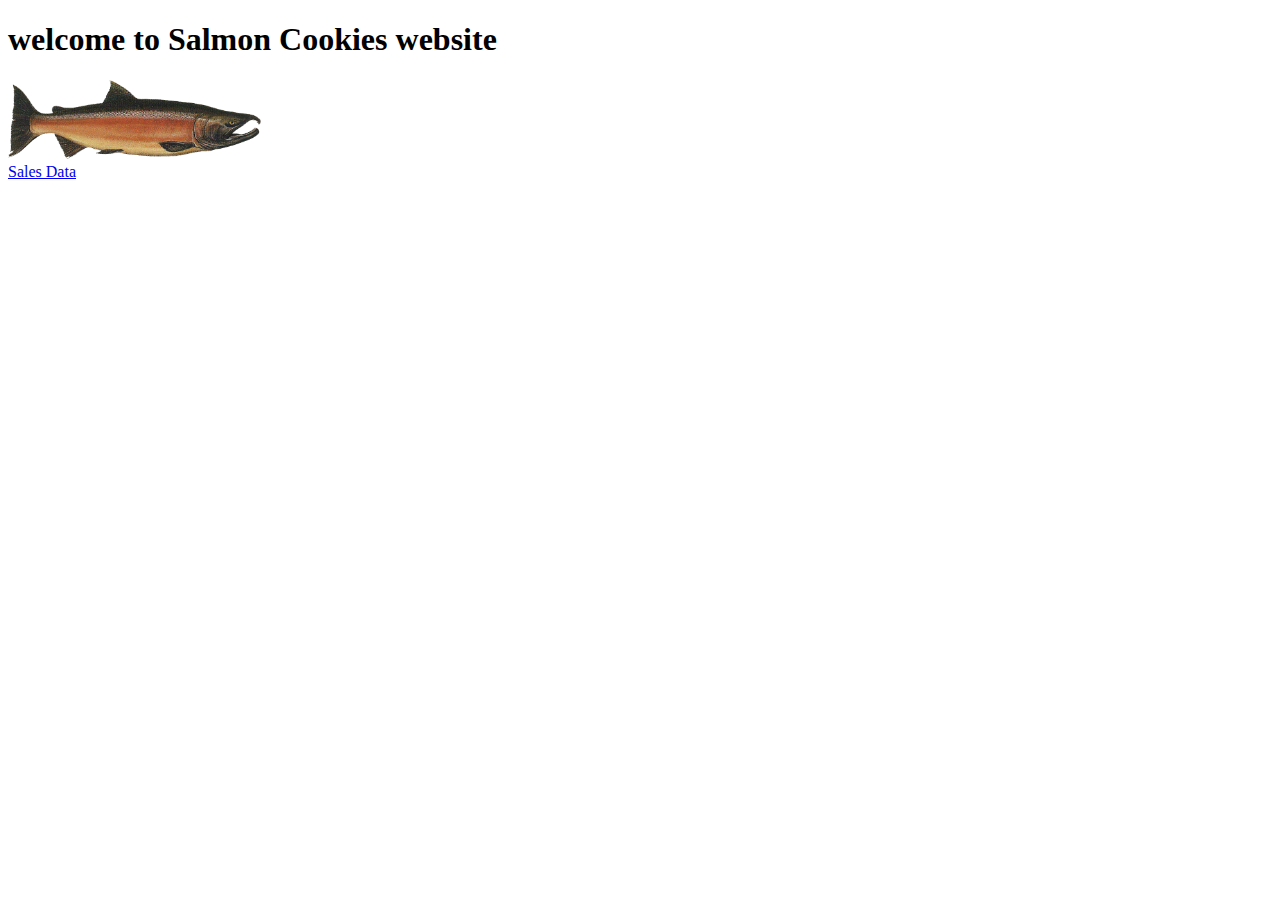
==== index.html @ 5f67578e "cant uplode by ACP" ====
<!DOCTYPE html>
<html lang="en">
<head>
    <meta charset="UTF-8">
    <meta http-equiv="X-UA-Compatible" content="IE=edge">
    <meta name="viewport" content="width=device-width, initial-scale=1.0">
    <title> Salmon Cookies</title>
    <link rel="stylesheet" href="css/style.css">
</head>
<body>
    <h1>welcome to Salmon Cookies website  </h1>
    
    
    <img src="salmon.png" alt="logo image " width="20%">
<br>
    <a href="sales.html">Sales Data </a>
   <script src="./js/app.js"></script>
</html>
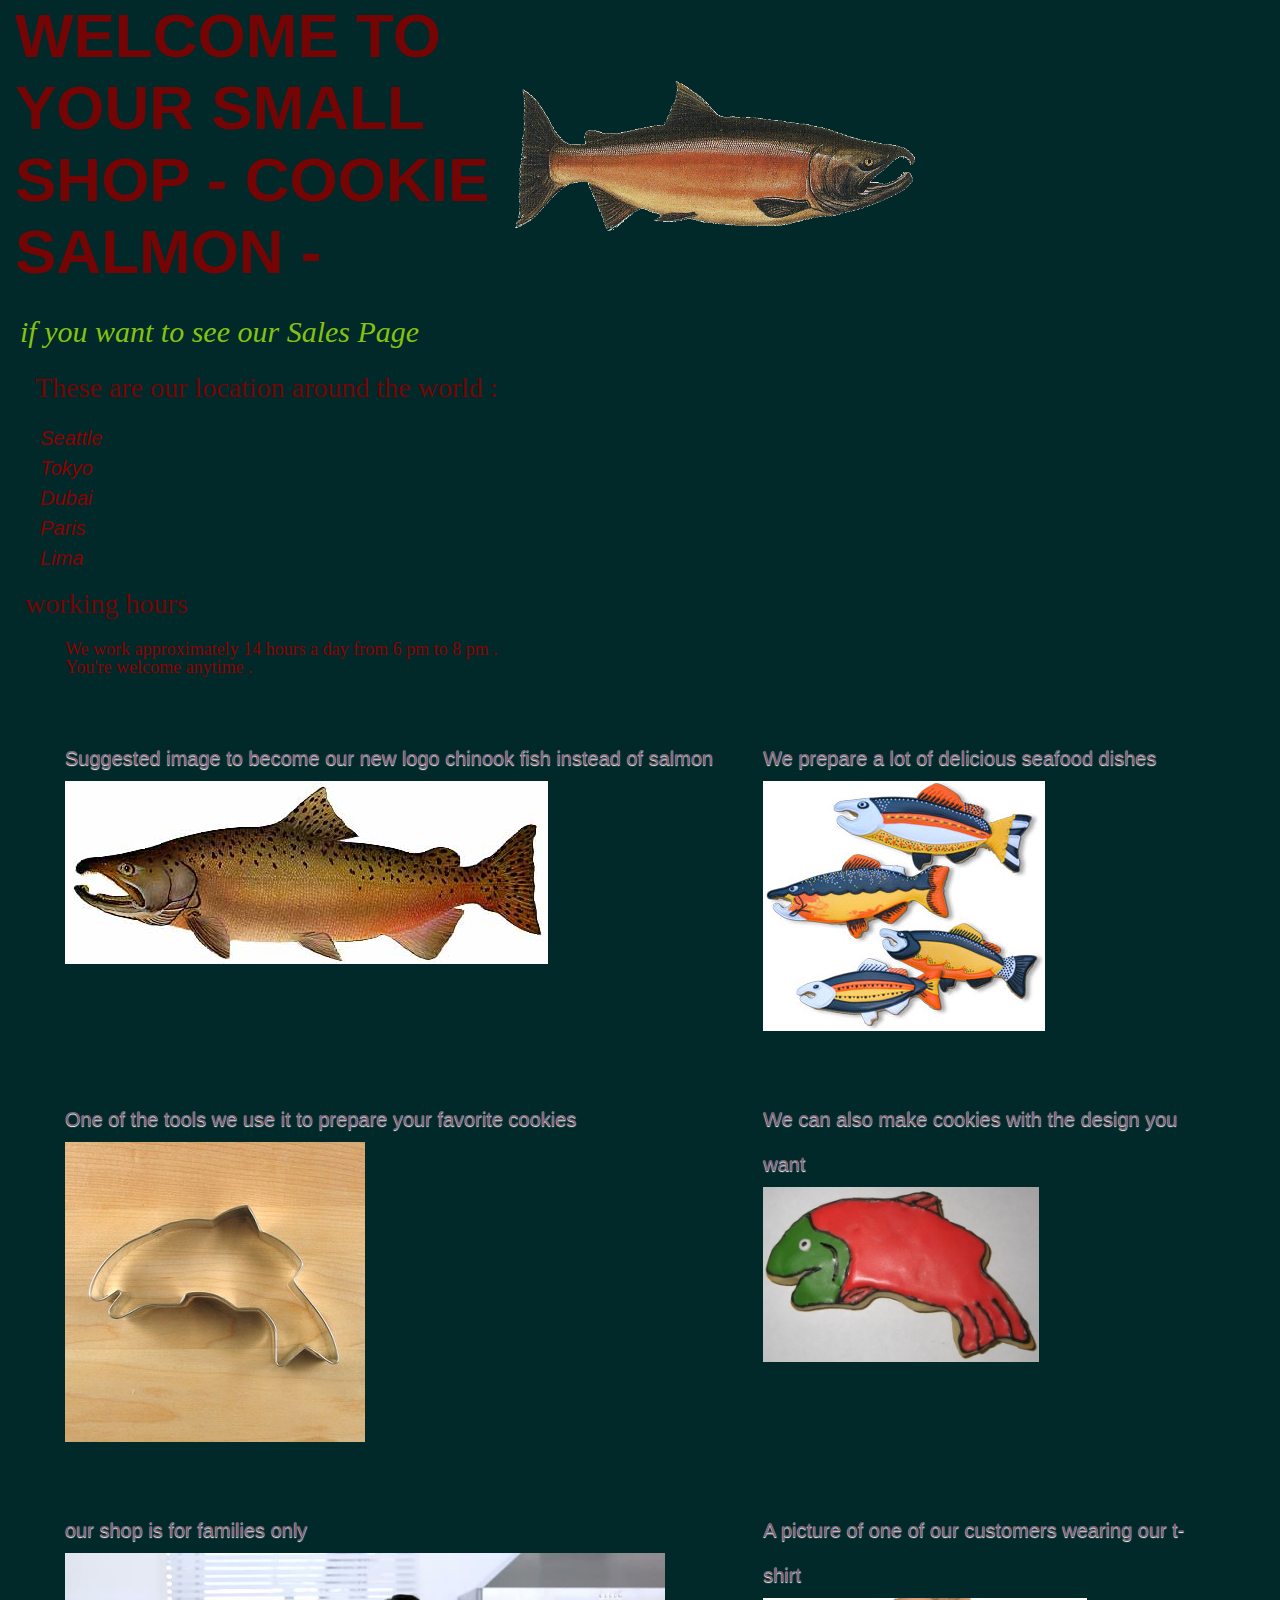
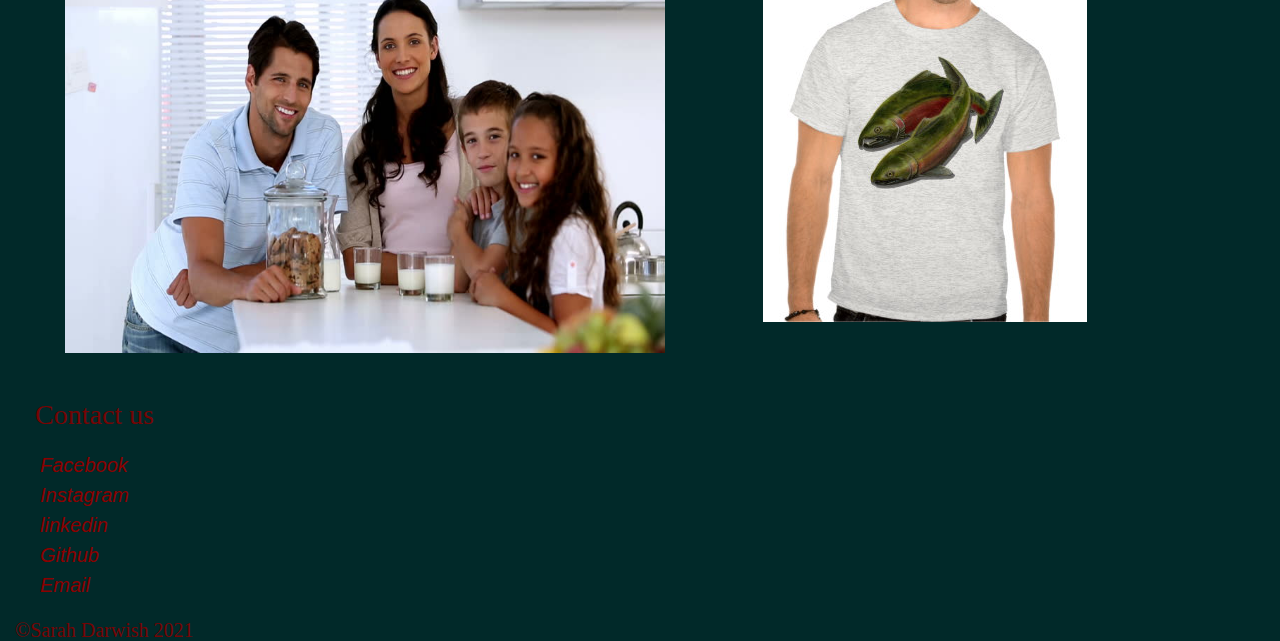
==== commit 78391abf: "changes" ====
--- a/index.html
+++ b/index.html
@@ -1,18 +1,89 @@
 <!DOCTYPE html>
 <html lang="en">
+
 <head>
     <meta charset="UTF-8">
     <meta http-equiv="X-UA-Compatible" content="IE=edge">
     <meta name="viewport" content="width=device-width, initial-scale=1.0">
-    <title> Salmon Cookies</title>
-    <link rel="stylesheet" href="css/style.css">
+    <title>Document</title>
+    <link rel="stylesheet" href="./css/reset.css">
+    <link rel="stylesheet" href="./css/style.css">
 </head>
-<body>
-    <h1>welcome to Salmon Cookies website  </h1>
-    
-    
-    <img src="salmon.png" alt="logo image " width="20%">
-<br>
-    <a href="sales.html">Sales Data </a>
-   <script src="./js/app.js"></script>
+
+<body id="index">
+    <header class="header">
+        <h1>welcome to your small shop - cookie salmon - </h1>
+        <img src="./img/salmon.png" alt="salmon.logo" class="logo">
+        <a id="sales" href="sales.html"> if you want to see our Sales Page </a>
+
+    </header>
+    <main>
+
+        <h2  >These are our location around the world :</h2>
+        <section >
+            <ul >
+                <li class="location"><a href="https://goo.gl/maps/pi5RnhXDSC1Krg8Z9">Seattle</a></li>
+                <li class="location"><a href="https://goo.gl/maps/MHngeksJNvujq7Rh6">Tokyo</a></li>
+                <li class="location"><a href="https://goo.gl/maps/xJ7sM1vCND6Mrce56">Dubai</a></li>
+                <li class="location"><a href="https://goo.gl/maps/TsBjf8Q95r17pjGj6">Paris</a></li>
+                <li class="location"><a href="https://goo.gl/maps/oqbtvGfSaRNmjVue9">Lima</a></li>
+            </ul>
+
+                </section>
+            <br>
+        <section class="sec2">
+            <h2 class="h2" > working hours</h2>
+            
+            <p>
+                We work approximately 14 hours a day from 6 pm to 8 pm . <br>
+
+            
+                You're welcome anytime .
+            </p>
+        </section>
+        
+        <Section id="imgs">
+           
+            <div>
+                <p>Suggested image to become our new logo chinook fish instead of salmon</p>
+                <img src="./img/chinook.jpg" alt="salmon.pic">
+            </div>
+            
+            <div>
+                <p>We prepare a lot of delicious seafood dishes</p>
+                <img src="./img/fish.jpg" alt="salmon.pic">
+            </div>
+            <div>
+                <p>One of the tools we use it  to prepare your favorite cookies</p>
+                <img src="./img/cutter.jpeg" alt="salmon.pic">
+            </div>
+            <div>
+                <p>We can also make cookies with the design you want </p>
+                <img src="./img/frosted-cookie.jpg" alt="salmon.pic">
+            </div>
+            <div>
+                <p>our shop is for families only</p>
+                <img src="./img/family.jpg" alt="salmon.pic" id="big">
+            </div>
+            <div>
+                <p>A picture of one of our customers wearing our t-shirt </p>
+                <img src="./img/shirt.jpg" alt="salmon.pic">
+            </div>
+        </Section>
+        <section>
+            <h2  >Contact us </h2>
+            <div id="cont">
+                <a href="https://web.facebook.com/sarahdarwish1998/">Facebook</a>
+                <a href="https://www.instagram.com/sarahdarwish98/">Instagram</a>
+                <a href="https://www.linkedin.com/in/sarah-darwish-a8358219b/">linkedin</a>
+                <a href="https://github.com/Sarahdarwishh">Github</a>
+                <a href="www.sarahdarwish98">Email</a>
+            </div>
+        </section>
+    </main>
+    <footer>
+        &copy;Sarah Darwish 2021
+    </footer>
+</body>
+
 </html>--- a/css/style.css
+++ b/css/style.css
@@ -0,0 +1,137 @@
+
+
+#index {
+    width: 1250px;
+    margin: auto;
+    font-size: 20px;
+    font-family:cursive;
+    font-weight: 400;
+    color:rgb(117, 4, 4);
+    background-color:rgb(1, 41, 41);
+}
+
+a{
+  text-decoration: none;
+
+
+}
+header .logo {
+    height: 100px;
+    width: 200px;
+    
+}
+
+header {
+    display: grid;
+    grid-template-columns: auto 60%;
+    align-items: center;
+}
+
+header .logo {
+    height: 150px;
+    width: 400px;
+}
+
+main h2 {
+  font-family: Georgia, 'Times New Roman', Times, serif;
+  font-size: 70px;
+  font-size: 28px;
+    font-weight: 400;
+    line-height: 32px;
+    margin: 0 0 24px;
+}
+header h1 {
+    font-family: 'Raleway', sans-serif;
+    font-size: 62px;
+    font-weight: 800;
+    line-height: 72px;
+    margin: 0 0 24px;
+    text-transform: uppercase;
+}
+
+main {
+    margin: 20px;
+}
+
+
+
+.location {
+    font-size: 40px;
+    color:rgb(53, 53, 131);
+    text-align: left;
+    font-family: 'Gill Sans', 'Gill Sans MT', Calibri, 'Trebuchet MS', sans-serif;
+    
+}
+
+#imgs {
+    padding: 30px;
+    display: grid;
+    grid-gap: 50px;
+    grid-template-columns: auto auto;
+    color: #7a7c7f;
+    font-size: 20px;
+    font-family: 'Libre Baskerville', serif;
+    line-height: 45px;
+    text-shadow: 0 1px 1px #fff;
+}
+
+#big {
+    width: 600px;
+    height: 400px;
+}
+
+
+.sec2 p {
+    color:darkred;
+    font-family:Verdana, Geneva, Tahoma, sans-serif
+    position: relative;
+    text-align: lift;
+    font-size: 18px;
+    padding: 30px;
+}
+
+a {
+    color: darkred;
+    font-family: 'Helvetica Neue', sans-serif;
+    font-style: italic;
+    font-weight: normal;
+    letter-spacing: normal;
+    text-transform: none;
+    font-size: 20px;
+    margin: 5px;
+}
+
+main a {
+    display: grid;
+    grid-gap: 5px;
+    grid-template-rows: auto auto;
+}
+.h2{
+  margin: -10px;
+}
+#sales{
+  font-size: 30px;
+  font-family: Georgia, 'Times New Roman', Times, serif;
+  color: rgb(132, 194, 18);
+}
+
+div p{
+  font-size: 20px;
+color: rgb(126, 98, 119);
+font-weight: 200;
+  font-family: -apple-system, BlinkMacSystemFont, 'Segoe UI', Roboto, Oxygen, Ubuntu, Cantarell, 'Open Sans', 'Helvetica Neue', sans-serif;
+}
+
+table, th, td {
+  border: 1px solid black;
+  font-family:Georgia, 'Times New Roman', Times, serif;
+  color: rgb(139, 22, 22);
+  background-color: antiquewhite;
+  
+  
+}
+
+th, td {
+  padding: 15px;
+  text-align: left;
+}
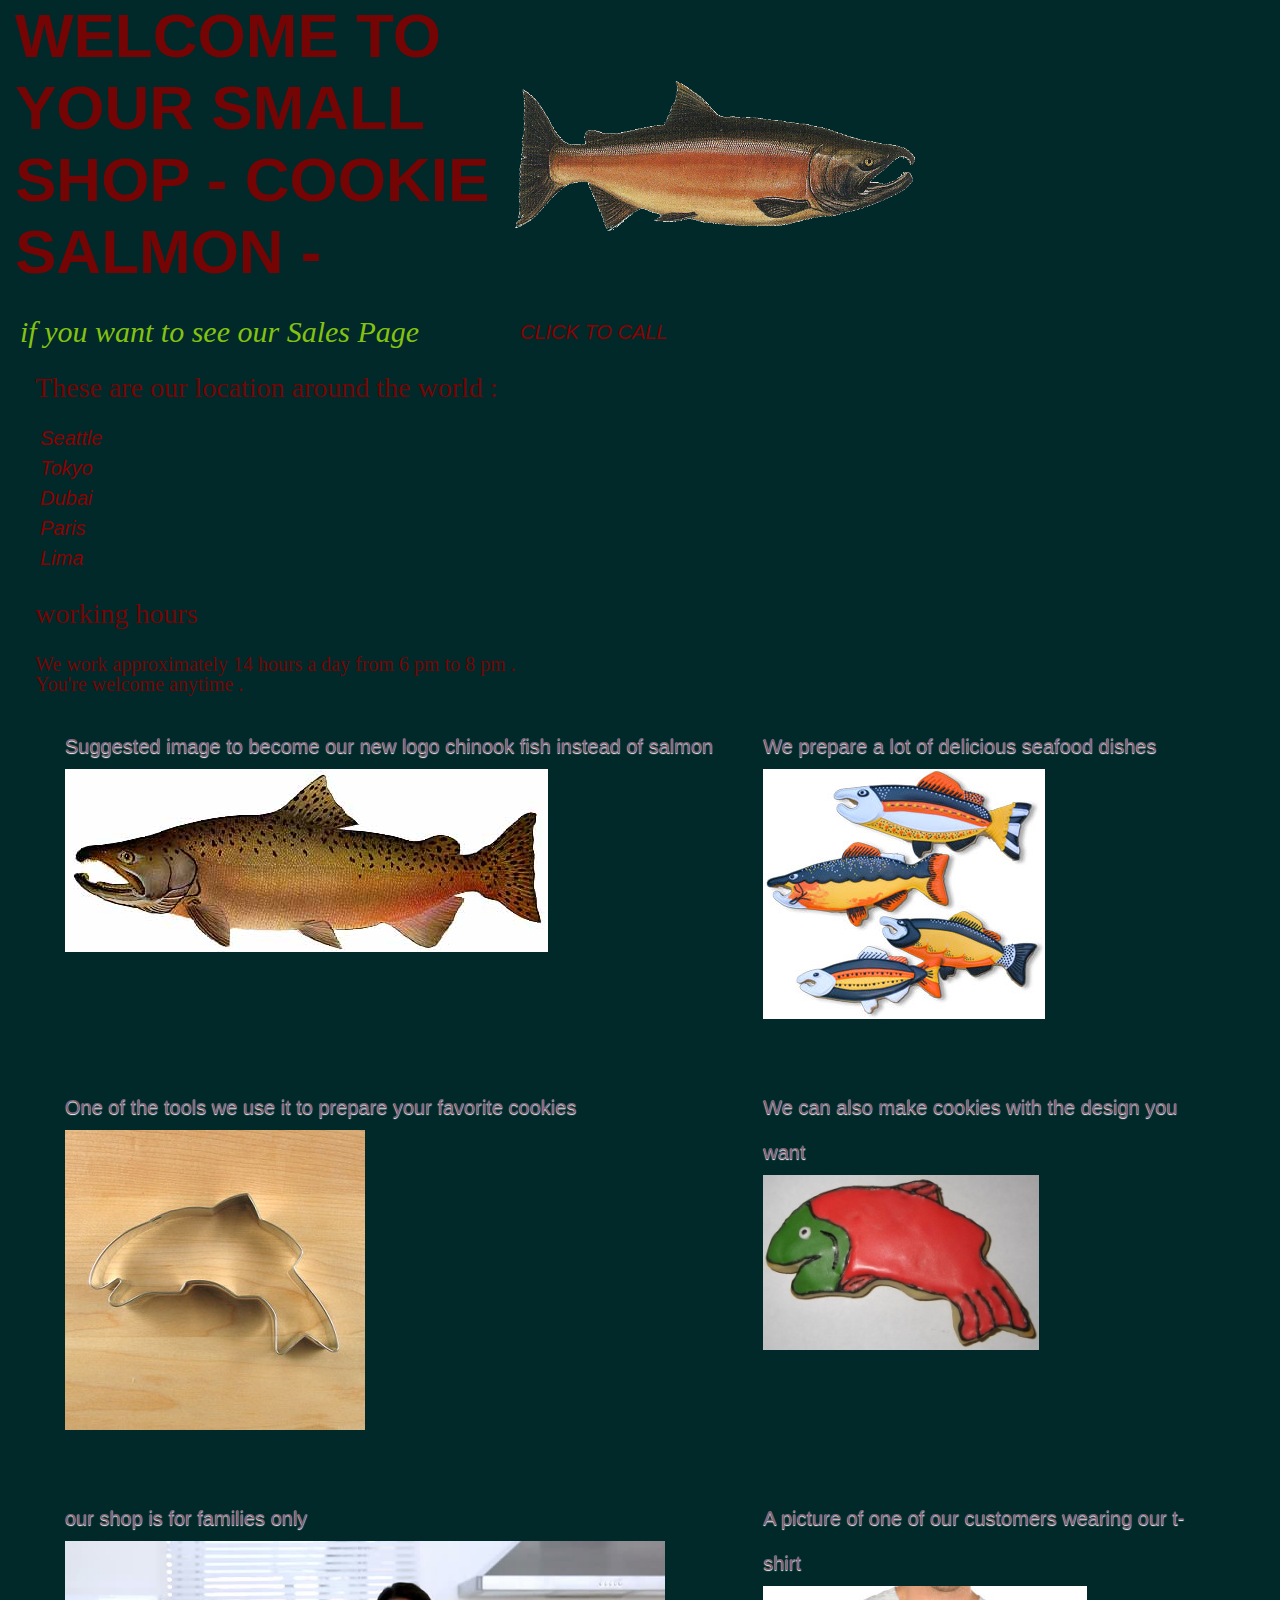
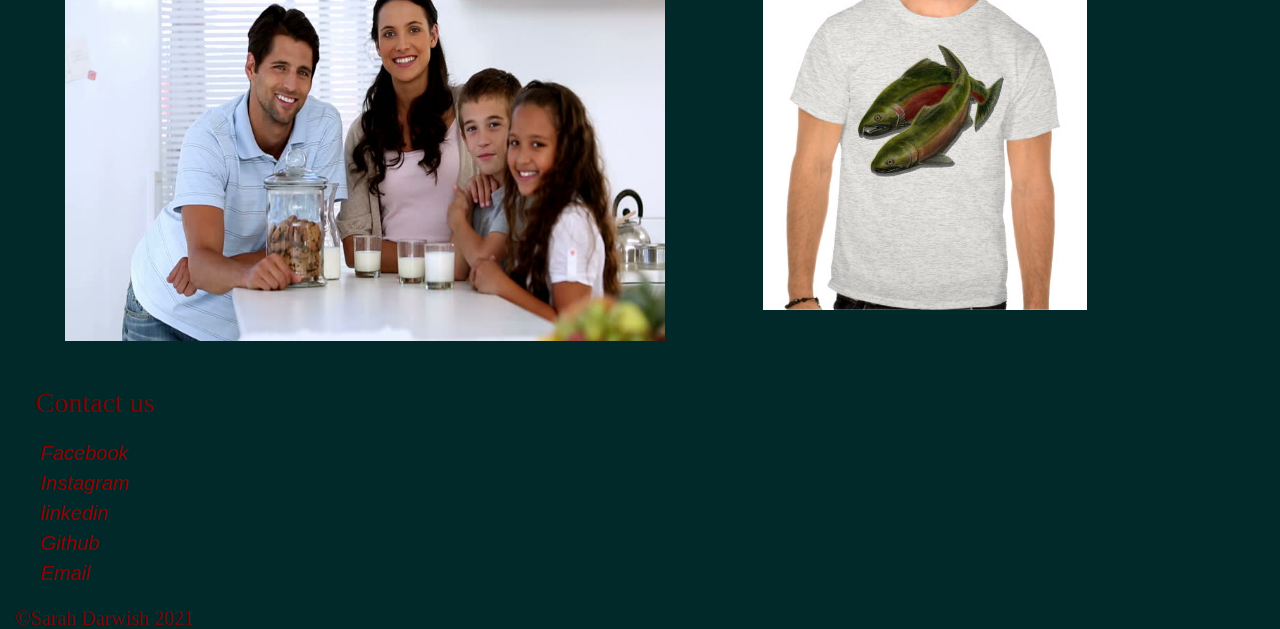
==== commit 3ab0cd45: "changes" ====
--- a/index.html
+++ b/index.html
@@ -7,21 +7,25 @@
     <meta name="viewport" content="width=device-width, initial-scale=1.0">
     <title>Document</title>
     <link rel="stylesheet" href="./css/reset.css">
+    <link rel="stylesheet" href="https://fonts.googleapis.com/css?family=Sofia&effect=neon|outline|emboss|shadow-multiple">
     <link rel="stylesheet" href="./css/style.css">
+    
 </head>
 
 <body id="index">
     <header class="header">
-        <h1>welcome to your small shop - cookie salmon - </h1>
+        <h1 class="google">welcome to your small shop - cookie salmon - </h1>
         <img src="./img/salmon.png" alt="salmon.logo" class="logo">
         <a id="sales" href="sales.html"> if you want to see our Sales Page </a>
-
+        
+        <a href="tel:123-456-7890">CLICK TO CALL</a>
+        
     </header>
     <main>
 
-        <h2  >These are our location around the world :</h2>
-        <section >
-            <ul >
+        <h2 class="font-effect-shadow-multiple">These are our location around the world :</h2>
+        <section>
+            <ul>
                 <li class="location"><a href="https://goo.gl/maps/pi5RnhXDSC1Krg8Z9">Seattle</a></li>
                 <li class="location"><a href="https://goo.gl/maps/MHngeksJNvujq7Rh6">Tokyo</a></li>
                 <li class="location"><a href="https://goo.gl/maps/xJ7sM1vCND6Mrce56">Dubai</a></li>
@@ -29,32 +33,33 @@
                 <li class="location"><a href="https://goo.gl/maps/oqbtvGfSaRNmjVue9">Lima</a></li>
             </ul>
 
-                </section>
-            <br>
+        </section>
+        <br>
         <section class="sec2">
-            <h2 class="h2" > working hours</h2>
-            
-            <p>
-                We work approximately 14 hours a day from 6 pm to 8 pm . <br>
+            <h2 class="font-effect-shadow-multiple" class="h2"> working hours</h2>
 
-            
+            <p class="p">
+                We work approximately 14 hours a day from 6 pm to 8 pm .
+                <br>
+            </p>
+            <p class="p">
                 You're welcome anytime .
             </p>
         </section>
-        
+
         <Section id="imgs">
-           
+
             <div>
                 <p>Suggested image to become our new logo chinook fish instead of salmon</p>
                 <img src="./img/chinook.jpg" alt="salmon.pic">
             </div>
-            
+
             <div>
                 <p>We prepare a lot of delicious seafood dishes</p>
                 <img src="./img/fish.jpg" alt="salmon.pic">
             </div>
             <div>
-                <p>One of the tools we use it  to prepare your favorite cookies</p>
+                <p>One of the tools we use it to prepare your favorite cookies</p>
                 <img src="./img/cutter.jpeg" alt="salmon.pic">
             </div>
             <div>
@@ -71,7 +76,7 @@
             </div>
         </Section>
         <section>
-            <h2  >Contact us </h2>
+            <h2>Contact us </h2>
             <div id="cont">
                 <a href="https://web.facebook.com/sarahdarwish1998/">Facebook</a>
                 <a href="https://www.instagram.com/sarahdarwish98/">Instagram</a>
--- a/css/style.css
+++ b/css/style.css
@@ -1,137 +1,184 @@
 
 
 #index {
-    width: 1250px;
-    margin: auto;
-    font-size: 20px;
-    font-family:cursive;
-    font-weight: 400;
-    color:rgb(117, 4, 4);
-    background-color:rgb(1, 41, 41);
+width: 1250px;
+margin: auto;
+font-size: 20px;
+font-family:cursive;
+font-weight: 400;
+color:rgb(117, 4, 4);
+background-color:rgb(1, 41, 41);
 }
 
 a{
-  text-decoration: none;
+text-decoration: none;
 
 
 }
 header .logo {
-    height: 100px;
-    width: 200px;
-    
+height: 100px;
+width: 200px;
+
 }
 
 header {
-    display: grid;
-    grid-template-columns: auto 60%;
-    align-items: center;
+display: grid;
+grid-template-columns: auto 60%;
+align-items: center;
 }
 
 header .logo {
-    height: 150px;
-    width: 400px;
+height: 150px;
+width: 400px;
 }
 
 main h2 {
-  font-family: Georgia, 'Times New Roman', Times, serif;
-  font-size: 70px;
-  font-size: 28px;
-    font-weight: 400;
-    line-height: 32px;
-    margin: 0 0 24px;
+font-family: Georgia, 'Times New Roman', Times, serif;
+font-size: 70px;
+font-size: 28px;
+font-weight: 400;
+line-height: 32px;
+margin: 0 0 24px;
 }
 header h1 {
-    font-family: 'Raleway', sans-serif;
-    font-size: 62px;
-    font-weight: 800;
-    line-height: 72px;
-    margin: 0 0 24px;
-    text-transform: uppercase;
+font-family: 'Raleway', sans-serif;
+font-size: 62px;
+font-weight: 800;
+line-height: 72px;
+margin: 0 0 24px;
+text-transform: uppercase;
 }
 
 main {
-    margin: 20px;
+margin: 20px;
 }
 
 
 
 .location {
-    font-size: 40px;
-    color:rgb(53, 53, 131);
-    text-align: left;
-    font-family: 'Gill Sans', 'Gill Sans MT', Calibri, 'Trebuchet MS', sans-serif;
-    
+font-size: 40px;
+color:rgb(53, 53, 131);
+text-align: left;
+font-family: 'Gill Sans', 'Gill Sans MT', Calibri, 'Trebuchet MS', sans-serif;
+
 }
 
 #imgs {
-    padding: 30px;
-    display: grid;
-    grid-gap: 50px;
-    grid-template-columns: auto auto;
-    color: #7a7c7f;
-    font-size: 20px;
-    font-family: 'Libre Baskerville', serif;
-    line-height: 45px;
-    text-shadow: 0 1px 1px #fff;
+padding: 30px;
+display: grid;
+grid-gap: 50px;
+grid-template-columns: auto auto;
+color: #7a7c7f;
+font-size: 20px;
+font-family: 'Libre Baskerville', serif;
+line-height: 45px;
+text-shadow: 0 1px 1px #fff;
 }
 
 #big {
-    width: 600px;
-    height: 400px;
+width: 600px;
+height: 400px;
+}
+
+/* 
+#p{
+    color:darkred;
+    font-family:Verdana, Geneva, Tahoma, sans-serif
+    position : relative;
+    text-align : lift;
+    font-size: 18px;
+    padding: 30px;
+} */
+
+a {
+color: darkred;
+font-family: 'Helvetica Neue', sans-serif;
+font-style: italic;
+font-weight: normal;
+letter-spacing: normal;
+text-transform: none;
+font-size: 20px;
+margin: 5px;
+}
+
+main a {
+display: grid;
+grid-gap: 5px;
+grid-template-rows: auto auto;
+}
+.h2{
+margin: -10px;
+}
+#sales{
+font-size: 30px;
+font-family: Georgia, 'Times New Roman', Times, serif;
+color: rgb(132, 194, 18);
+}
+
+div p{
+font-size: 20px;
+color: rgb(126, 98, 119);
+font-weight: 200;
+font-family: -apple-system, BlinkMacSystemFont, 'Segoe UI', Roboto, Oxygen, Ubuntu, Cantarell, 'Open Sans', 'Helvetica Neue', sans-serif;
+}
+
+table, th, td {
+border: 1px solid black;
+font-family:Georgia, 'Times New Roman', Times, serif;
+color: rgb(139, 22, 22);
+background-color: antiquewhite;
+
+
+}
+
+th, td {
+padding: 15px;
+text-align: left;
+border-color: peru;
+background-color:rgb(177, 171, 85)
+}
+section.form{
+margin-top: 20px;
+}
+
+#Form{
+border: 2px solid rgb(236, 151, 81);
+border-radius: 4px;
+background-color: #e7c79e;
+color:rgb(17, 10, 58);
+font-family: Georgia, 'Times New Roman', Times, serif;
+font-weight: bolder;
+
+}
+
+input[type=text] {
+transition: width 0.4s ease-in-out;
+}
+
+input[type=text]:focus {
+width: 50%;
 }
 
 
-.sec2 p {
+input[type=submit] {
+background-color: #a5af4c;
+color: white;
+width: 20%;
+text-decoration: none;
+font-family:sans-serif ;
+cursor: pointer;
+}
+body{
+    font-family: "Sofia", sans-serif;
+    font-size: 30px;
+      
+}
+#img div p{
+    color: rgb(101, 12, 185);
     color:darkred;
-    font-family:Verdana, Geneva, Tahoma, sans-serif
-    position: relative;
-    text-align: lift;
-    font-size: 18px;
-    padding: 30px;
-}
-
-a {
-    color: darkred;
-    font-family: 'Helvetica Neue', sans-serif;
-    font-style: italic;
-    font-weight: normal;
-    letter-spacing: normal;
-    text-transform: none;
-    font-size: 20px;
-    margin: 5px;
-}
-
-main a {
-    display: grid;
-    grid-gap: 5px;
-    grid-template-rows: auto auto;
-}
-.h2{
-  margin: -10px;
-}
-#sales{
-  font-size: 30px;
-  font-family: Georgia, 'Times New Roman', Times, serif;
-  color: rgb(132, 194, 18);
-}
-
-div p{
-  font-size: 20px;
-color: rgb(126, 98, 119);
-font-weight: 200;
-  font-family: -apple-system, BlinkMacSystemFont, 'Segoe UI', Roboto, Oxygen, Ubuntu, Cantarell, 'Open Sans', 'Helvetica Neue', sans-serif;
-}
-
-table, th, td {
-  border: 1px solid black;
-  font-family:Georgia, 'Times New Roman', Times, serif;
-  color: rgb(139, 22, 22);
-  background-color: antiquewhite;
+    font-family: Georgia, 'Times New Roman', Times, serif
   
-  
-}
-
-th, td {
-  padding: 15px;
-  text-align: left;
-}
+    }
+#salespage{
+    background-color: brown;
+}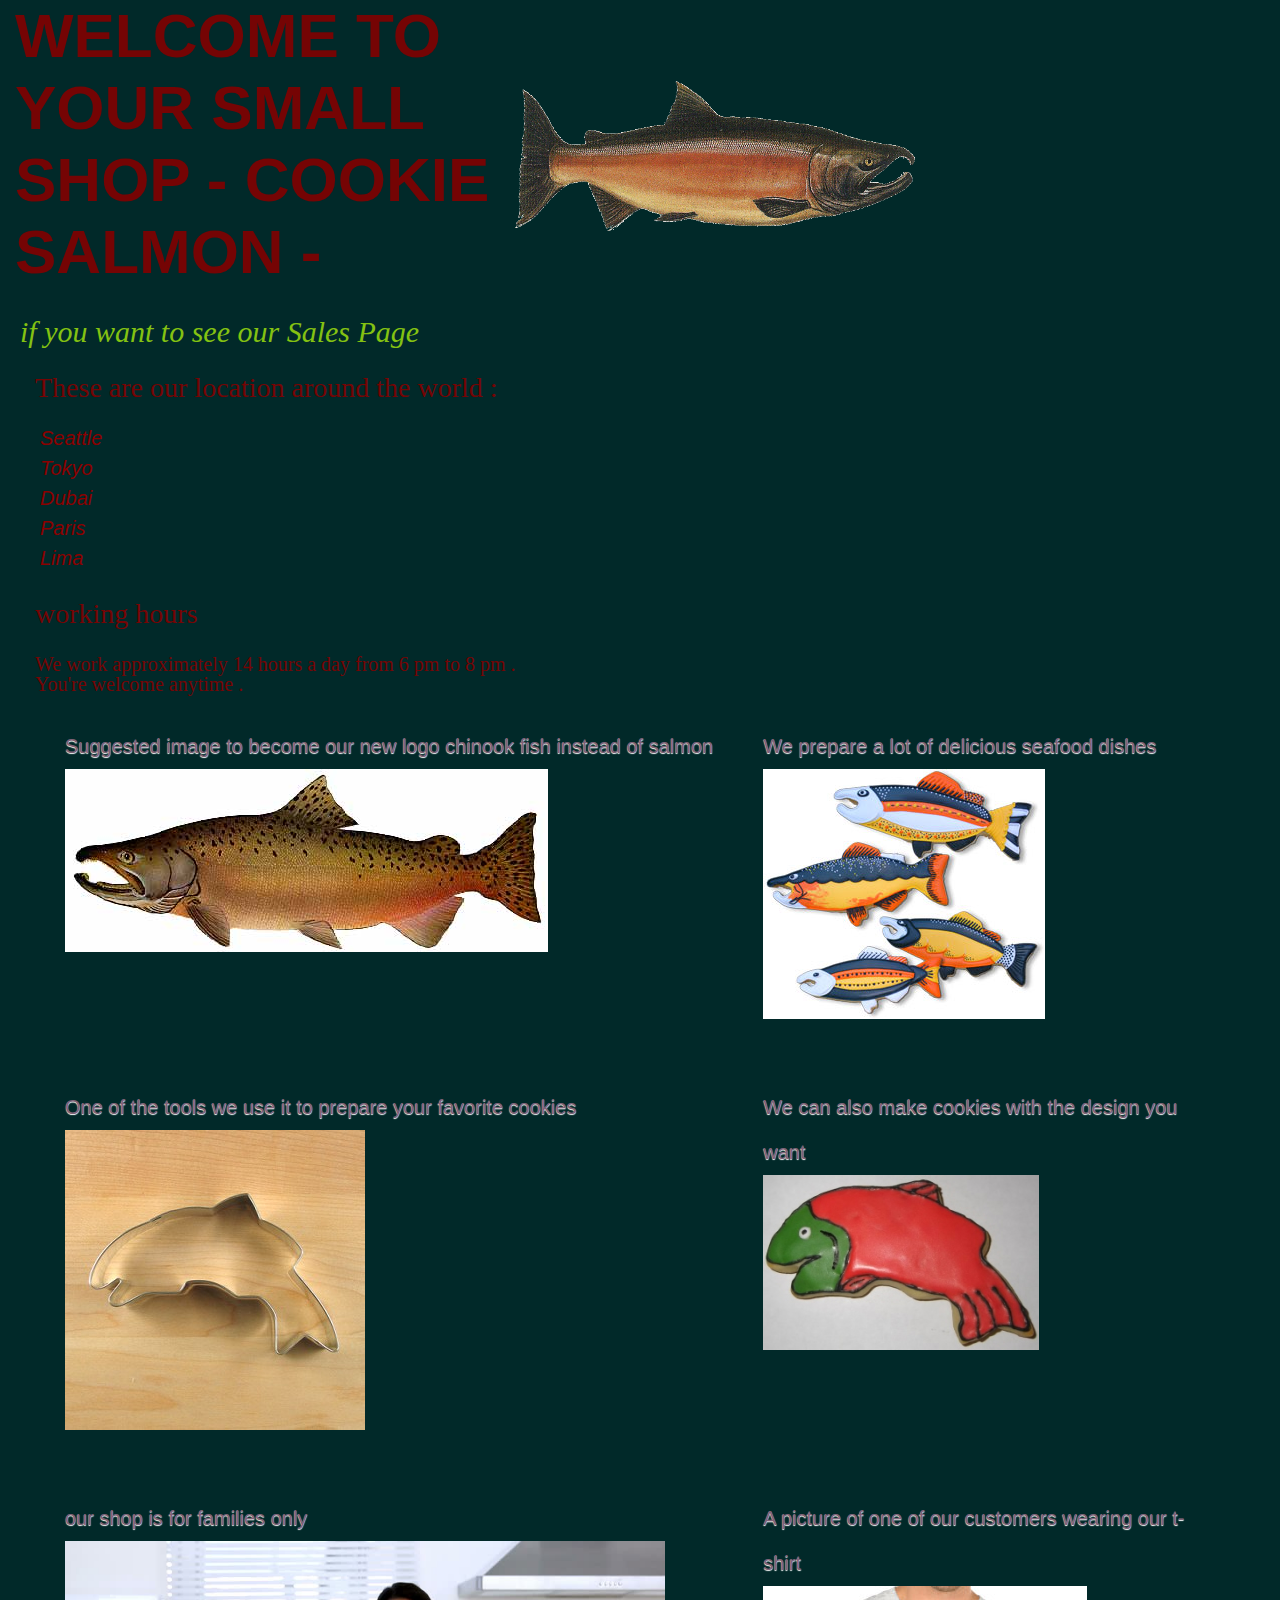
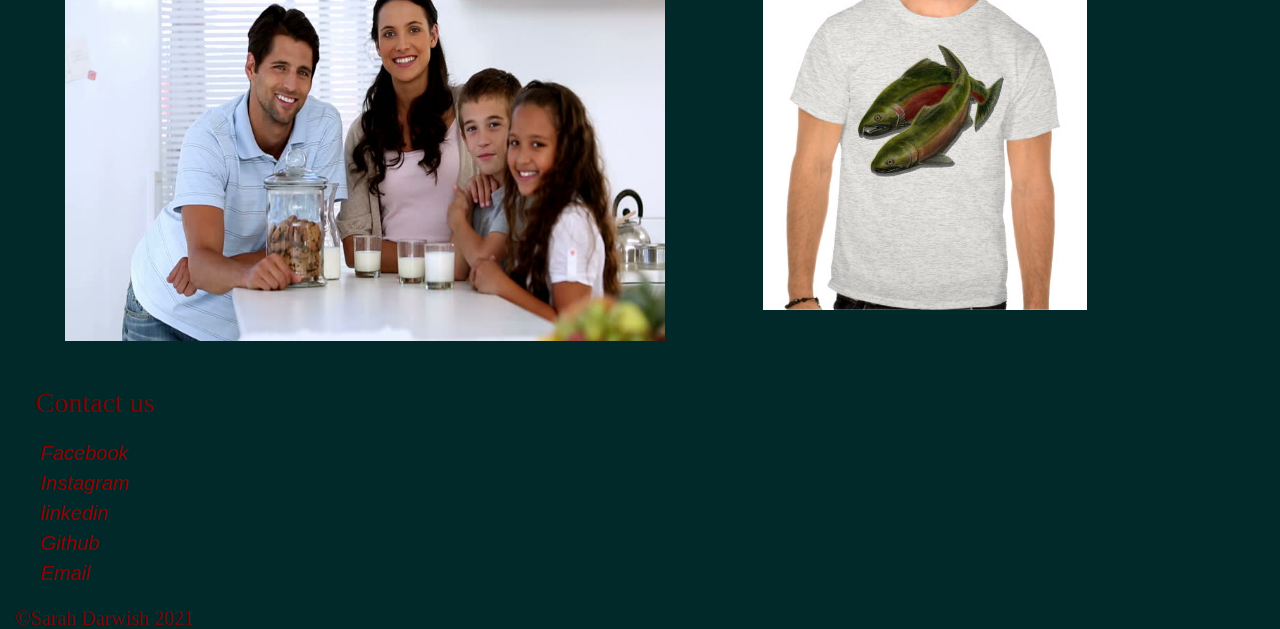
==== commit 9bd32068: "changes" ====
--- a/index.html
+++ b/index.html
@@ -18,7 +18,6 @@
         <img src="./img/salmon.png" alt="salmon.logo" class="logo">
         <a id="sales" href="sales.html"> if you want to see our Sales Page </a>
         
-        <a href="tel:123-456-7890">CLICK TO CALL</a>
         
     </header>
     <main>
--- a/css/style.css
+++ b/css/style.css
@@ -1,184 +1,184 @@
 
 
 #index {
-width: 1250px;
-margin: auto;
-font-size: 20px;
-font-family:cursive;
-font-weight: 400;
-color:rgb(117, 4, 4);
-background-color:rgb(1, 41, 41);
-}
-
-a{
-text-decoration: none;
-
-
-}
-header .logo {
-height: 100px;
-width: 200px;
-
-}
-
-header {
-display: grid;
-grid-template-columns: auto 60%;
-align-items: center;
-}
-
-header .logo {
-height: 150px;
-width: 400px;
-}
-
-main h2 {
-font-family: Georgia, 'Times New Roman', Times, serif;
-font-size: 70px;
-font-size: 28px;
-font-weight: 400;
-line-height: 32px;
-margin: 0 0 24px;
-}
-header h1 {
-font-family: 'Raleway', sans-serif;
-font-size: 62px;
-font-weight: 800;
-line-height: 72px;
-margin: 0 0 24px;
-text-transform: uppercase;
-}
-
-main {
-margin: 20px;
-}
-
-
-
-.location {
-font-size: 40px;
-color:rgb(53, 53, 131);
-text-align: left;
-font-family: 'Gill Sans', 'Gill Sans MT', Calibri, 'Trebuchet MS', sans-serif;
-
-}
-
-#imgs {
-padding: 30px;
-display: grid;
-grid-gap: 50px;
-grid-template-columns: auto auto;
-color: #7a7c7f;
-font-size: 20px;
-font-family: 'Libre Baskerville', serif;
-line-height: 45px;
-text-shadow: 0 1px 1px #fff;
-}
-
-#big {
-width: 600px;
-height: 400px;
-}
-
-/* 
-#p{
-    color:darkred;
-    font-family:Verdana, Geneva, Tahoma, sans-serif
-    position : relative;
-    text-align : lift;
-    font-size: 18px;
+    width: 1250px;
+    margin: auto;
+    font-size: 20px;
+    font-family:cursive;
+    font-weight: 400;
+    color:rgb(117, 4, 4);
+    background-color:rgb(1, 41, 41);
+    }
+    
+    a{
+    text-decoration: none;
+    
+    
+    }
+    header .logo {
+    height: 100px;
+    width: 200px;
+    
+    }
+    
+    header {
+    display: grid;
+    grid-template-columns: auto 60%;
+    align-items: center;
+    }
+    
+    header .logo {
+    height: 150px;
+    width: 400px;
+    }
+    
+    main h2 {
+    font-family: Georgia, 'Times New Roman', Times, serif;
+    font-size: 70px;
+    font-size: 28px;
+    font-weight: 400;
+    line-height: 32px;
+    margin: 0 0 24px;
+    }
+    header h1 {
+    font-family: 'Raleway', sans-serif;
+    font-size: 62px;
+    font-weight: 800;
+    line-height: 72px;
+    margin: 0 0 24px;
+    text-transform: uppercase;
+    }
+    
+    main {
+    margin: 20px;
+    }
+    
+    
+    
+    .location {
+    font-size: 40px;
+    color:rgb(53, 53, 131);
+    text-align: left;
+    font-family: 'Gill Sans', 'Gill Sans MT', Calibri, 'Trebuchet MS', sans-serif;
+    
+    }
+    
+    #imgs {
     padding: 30px;
-} */
-
-a {
-color: darkred;
-font-family: 'Helvetica Neue', sans-serif;
-font-style: italic;
-font-weight: normal;
-letter-spacing: normal;
-text-transform: none;
-font-size: 20px;
-margin: 5px;
-}
-
-main a {
-display: grid;
-grid-gap: 5px;
-grid-template-rows: auto auto;
-}
-.h2{
-margin: -10px;
-}
-#sales{
-font-size: 30px;
-font-family: Georgia, 'Times New Roman', Times, serif;
-color: rgb(132, 194, 18);
-}
-
-div p{
-font-size: 20px;
-color: rgb(126, 98, 119);
-font-weight: 200;
-font-family: -apple-system, BlinkMacSystemFont, 'Segoe UI', Roboto, Oxygen, Ubuntu, Cantarell, 'Open Sans', 'Helvetica Neue', sans-serif;
-}
-
-table, th, td {
-border: 1px solid black;
-font-family:Georgia, 'Times New Roman', Times, serif;
-color: rgb(139, 22, 22);
-background-color: antiquewhite;
-
-
-}
-
-th, td {
-padding: 15px;
-text-align: left;
-border-color: peru;
-background-color:rgb(177, 171, 85)
-}
-section.form{
-margin-top: 20px;
-}
-
-#Form{
-border: 2px solid rgb(236, 151, 81);
-border-radius: 4px;
-background-color: #e7c79e;
-color:rgb(17, 10, 58);
-font-family: Georgia, 'Times New Roman', Times, serif;
-font-weight: bolder;
-
-}
-
-input[type=text] {
-transition: width 0.4s ease-in-out;
-}
-
-input[type=text]:focus {
-width: 50%;
-}
-
-
-input[type=submit] {
-background-color: #a5af4c;
-color: white;
-width: 20%;
-text-decoration: none;
-font-family:sans-serif ;
-cursor: pointer;
-}
-body{
-    font-family: "Sofia", sans-serif;
+    display: grid;
+    grid-gap: 50px;
+    grid-template-columns: auto auto;
+    color: #7a7c7f;
+    font-size: 20px;
+    font-family: 'Libre Baskerville', serif;
+    line-height: 45px;
+    text-shadow: 0 1px 1px #fff;
+    }
+    
+    #big {
+    width: 600px;
+    height: 400px;
+    }
+    
+    /* 
+    #p{
+        color:darkred;
+        font-family:Verdana, Geneva, Tahoma, sans-serif
+        position : relative;
+        text-align : lift;
+        font-size: 18px;
+        padding: 30px;
+    } */
+    
+    a {
+    color: darkred;
+    font-family: 'Helvetica Neue', sans-serif;
+    font-style: italic;
+    font-weight: normal;
+    letter-spacing: normal;
+    text-transform: none;
+    font-size: 20px;
+    margin: 5px;
+    }
+    
+    main a {
+    display: grid;
+    grid-gap: 5px;
+    grid-template-rows: auto auto;
+    }
+    .h2{
+    margin: -10px;
+    }
+    #sales{
     font-size: 30px;
+    font-family: Georgia, 'Times New Roman', Times, serif;
+    color: rgb(132, 194, 18);
+    }
+    
+    div p{
+    font-size: 20px;
+    color: rgb(126, 98, 119);
+    font-weight: 200;
+    font-family: -apple-system, BlinkMacSystemFont, 'Segoe UI', Roboto, Oxygen, Ubuntu, Cantarell, 'Open Sans', 'Helvetica Neue', sans-serif;
+    }
+    
+    table, th, td {
+    border: 1px solid black;
+    font-family:Georgia, 'Times New Roman', Times, serif;
+    color: rgb(139, 22, 22);
+    background-color: antiquewhite;
+    
+    
+    }
+    
+    th, td {
+    padding: 15px;
+    text-align: left;
+    border-color: peru;
+    background-color:rgb(177, 171, 85)
+    }
+    section.form{
+    margin-top: 20px;
+    }
+    
+    #Form{
+    border: 2px solid rgb(236, 151, 81);
+    border-radius: 4px;
+    background-color: #e7c79e;
+    color:rgb(17, 10, 58);
+    font-family: Georgia, 'Times New Roman', Times, serif;
+    font-weight: bolder;
+    
+    }
+    
+    input[type=text] {
+    transition: width 0.4s ease-in-out;
+    }
+    
+    input[type=text]:focus {
+    width: 50%;
+    }
+    
+    
+    input[type=submit] {
+    background-color: #a5af4c;
+    color: white;
+    width: 20%;
+    text-decoration: none;
+    font-family:sans-serif ;
+    cursor: pointer;
+    }
+    body{
+        font-family: "Sofia", sans-serif;
+        font-size: 30px;
+          
+    }
+    #img div p{
+        color: rgb(101, 12, 185);
+        color:darkred;
+        font-family: Georgia, 'Times New Roman', Times, serif
       
-}
-#img div p{
-    color: rgb(101, 12, 185);
-    color:darkred;
-    font-family: Georgia, 'Times New Roman', Times, serif
-  
-    }
-#salespage{
-    background-color: brown;
-}+        }
+    #salespage{
+        background-color: brown;
+    }